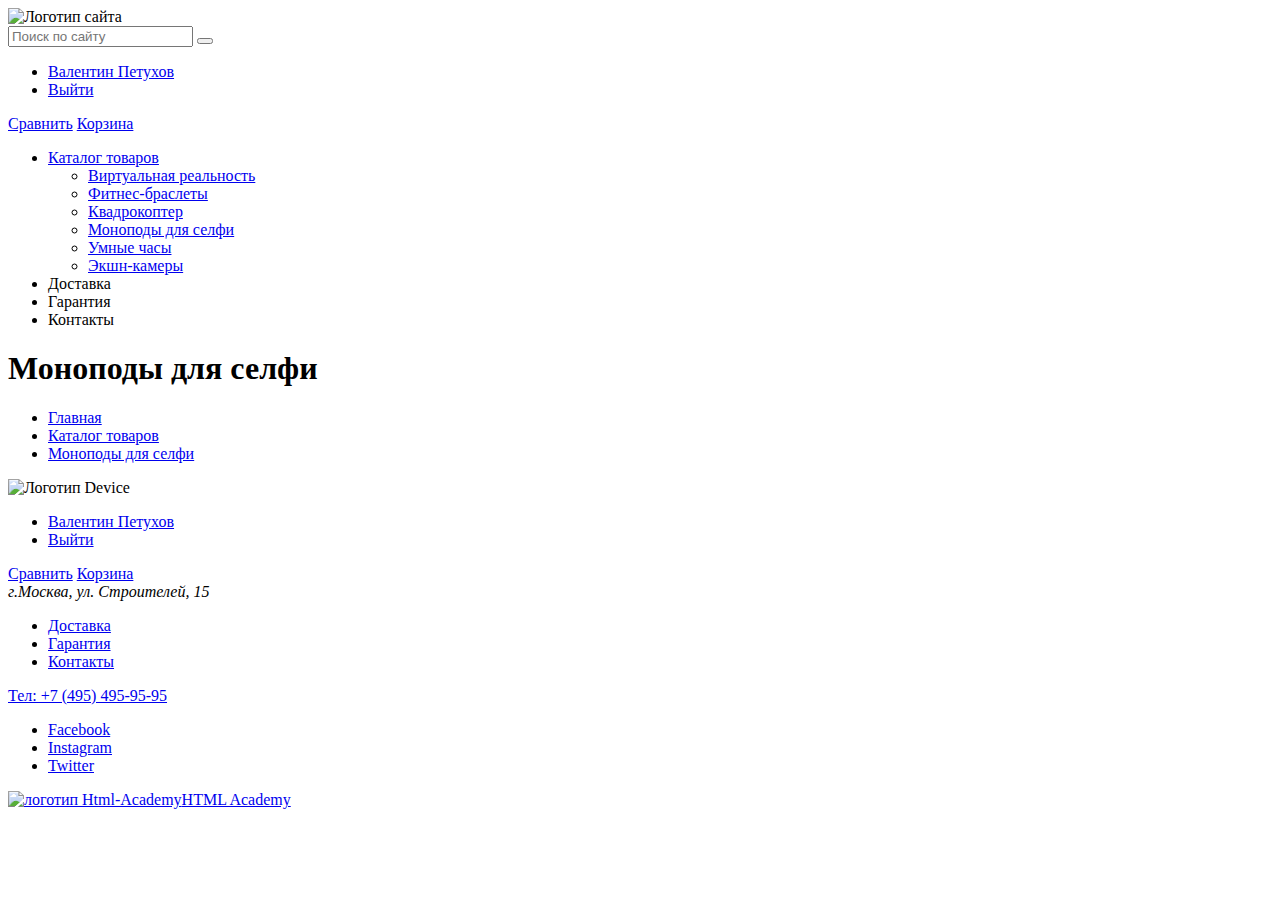
==== catalog.html @ acb0a9b9 "Разметка Главной страницы и Каталога" ====
<!DOCTYPE html>
<html lang="ru">
  <head>
    <meta charset="utf-8">
    <title>Интернет-магазин «Девайс»</title>
  </head>
  <body>
    <header class="page-header">
      <a  class="header-logo">
        <img src="#" alt="Логотип сайта">
      </a>

      <div class="header-top">
        <form action="get" class="search-form">
          <label for="header-search" class="visually-hidden"></label>
          <input type="text" name="search" id="header-search" placeholder="Поиск по сайту">
          <button type="submit"></button>
        </form>
        <div class="header-inner-wrapper">
          <ul class="sign-in">
            <li><a href="#">Валентин Петухов</a></li>
            <li><a href="#">Выйти</a></li>
          </ul>
          <a href="#">Сравнить</a>
          <a href="#">Корзина</a>
        </div>
      </div>

      <nav class="main-navigation">
        <ul>
          <li class="navigation-item">
            <a href="#"><span>Каталог товаров</span></a>
            <ul class="catalogue-list visually-hidden">
              <li><a href="#">Виртуальная реальность</a></li>
              <li><a href="#">Фитнес-браслеты</a></li>
              <li><a href="#">Квадрокоптер</a></li>
              <li><a href="#">Моноподы для селфи</a></li>
              <li><a href="#">Умные часы</a></li>
              <li><a href="#">Экшн-камеры</a></li>
            </ul>
          </li>
          <li>Доставка</li>
          <li>Гарантия</li>
          <li>Контакты</li>
        </ul>
      </nav>
    </header>

    <main>
      <h1>Моноподы для селфи</h1>
      <ul class="catalogue-nav">
        <li><a href="index.html">Главная</a></li>
        <li><a href="catalog.html">Каталог товаров</a></li>
        <li><a href="#">Моноподы для селфи</a></li>
      </ul>
    </main>

    <footer>
      <div class="footer-wrapper">
        <img src="link" alt="Логотип Device">
        <div>
          <ul class="sign-in">
            <li><a href="#">Валентин Петухов</a></li>
            <li><a href="#">Выйти</a></li>
          </ul>
          <a href="#">Сравнить</a>
          <a href="#">Корзина</a>
        </div>
      </div>

      <div class="footer-wrapper">
        <address>г.Москва, ул. Строителей, 15</address>

        <ul>
          <li><a href="#">Доставка</a></li>
          <li><a href="#">Гарантия</a></li>
          <li><a href="#">Контакты</a></li>
        </ul>

        <a href="tel:+74954959595">Тел: +7 (495) 495-95-95</a>
      </div>

      <div class="footer-wrapper">
        <ul class="social-links">
          <li class="FB"><a href="#">Facebook</a></li>
          <li class="IG"><a href="#">Instagram</a></li>
          <li class="TW"><a href="#">Twitter</a></li>
        </ul>

        <a href="https://htmlacademy.ru/intensive/htmlcss"><img src="link" alt="логотип Html-Academy">HTML Academy</a>
      </div>
    </footer>
  </body>
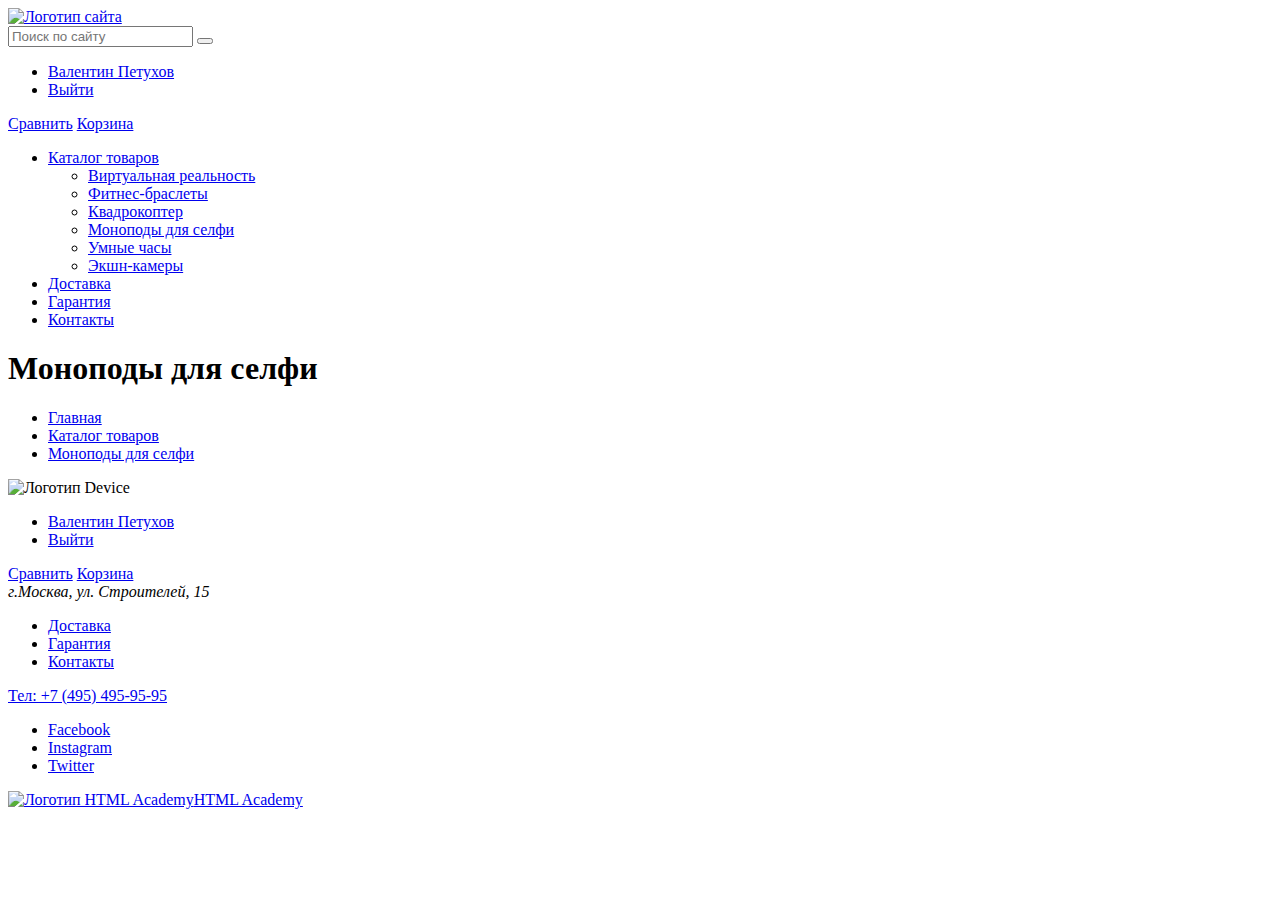
==== commit 0483a348: "Правки разметки" ====
--- a/catalog.html
+++ b/catalog.html
@@ -6,7 +6,7 @@
   </head>
   <body>
     <header class="page-header">
-      <a  class="header-logo">
+      <a href="#" class="header-logo">
         <img src="#" alt="Логотип сайта">
       </a>
 
@@ -39,9 +39,9 @@
               <li><a href="#">Экшн-камеры</a></li>
             </ul>
           </li>
-          <li>Доставка</li>
-          <li>Гарантия</li>
-          <li>Контакты</li>
+          <li><a href="#">Доставка</a></li>
+          <li><a href="#">Гарантия</a></li>
+          <li><a href="#">Контакты</a></li>
         </ul>
       </nav>
     </header>
@@ -87,7 +87,7 @@
           <li class="TW"><a href="#">Twitter</a></li>
         </ul>
 
-        <a href="https://htmlacademy.ru/intensive/htmlcss"><img src="link" alt="логотип Html-Academy">HTML Academy</a>
+        <a href="https://htmlacademy.ru/intensive/htmlcss"><img src="link" alt="Логотип HTML Academy">HTML Academy</a>
       </div>
     </footer>
   </body>
